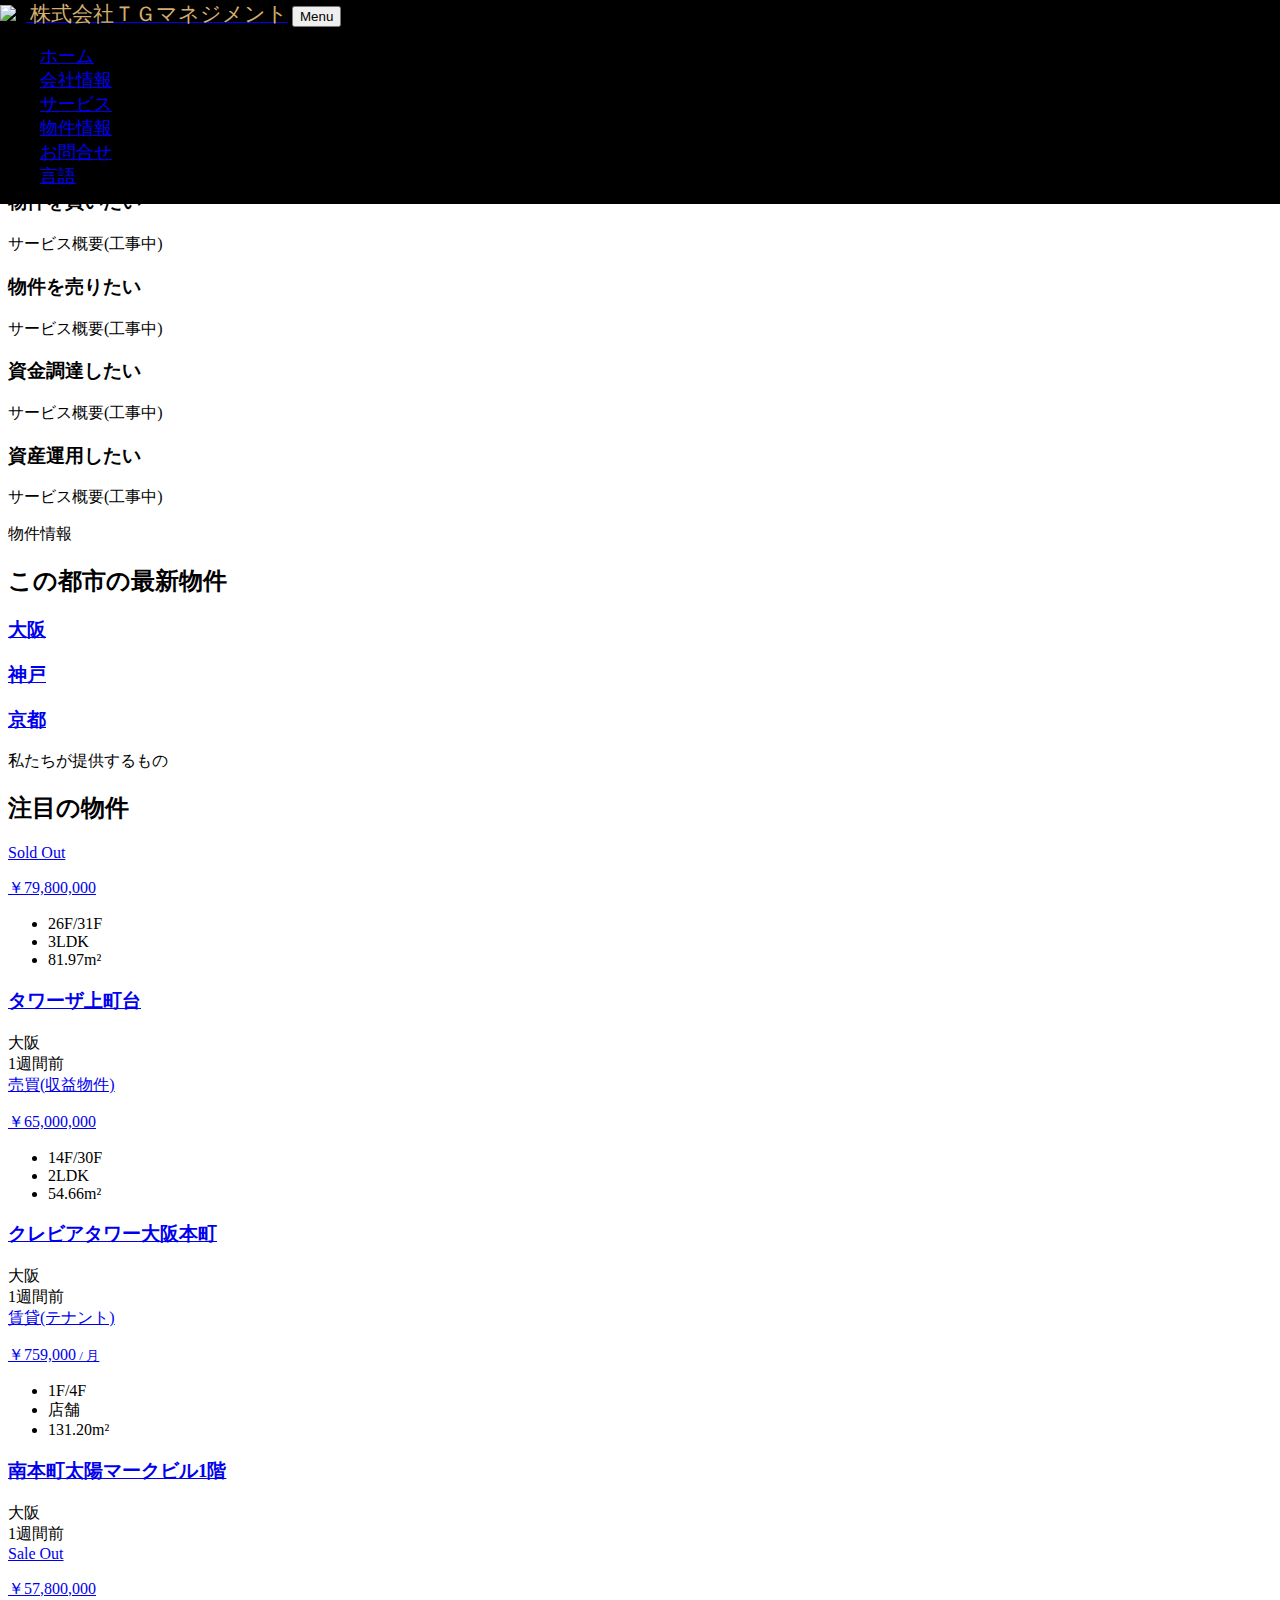
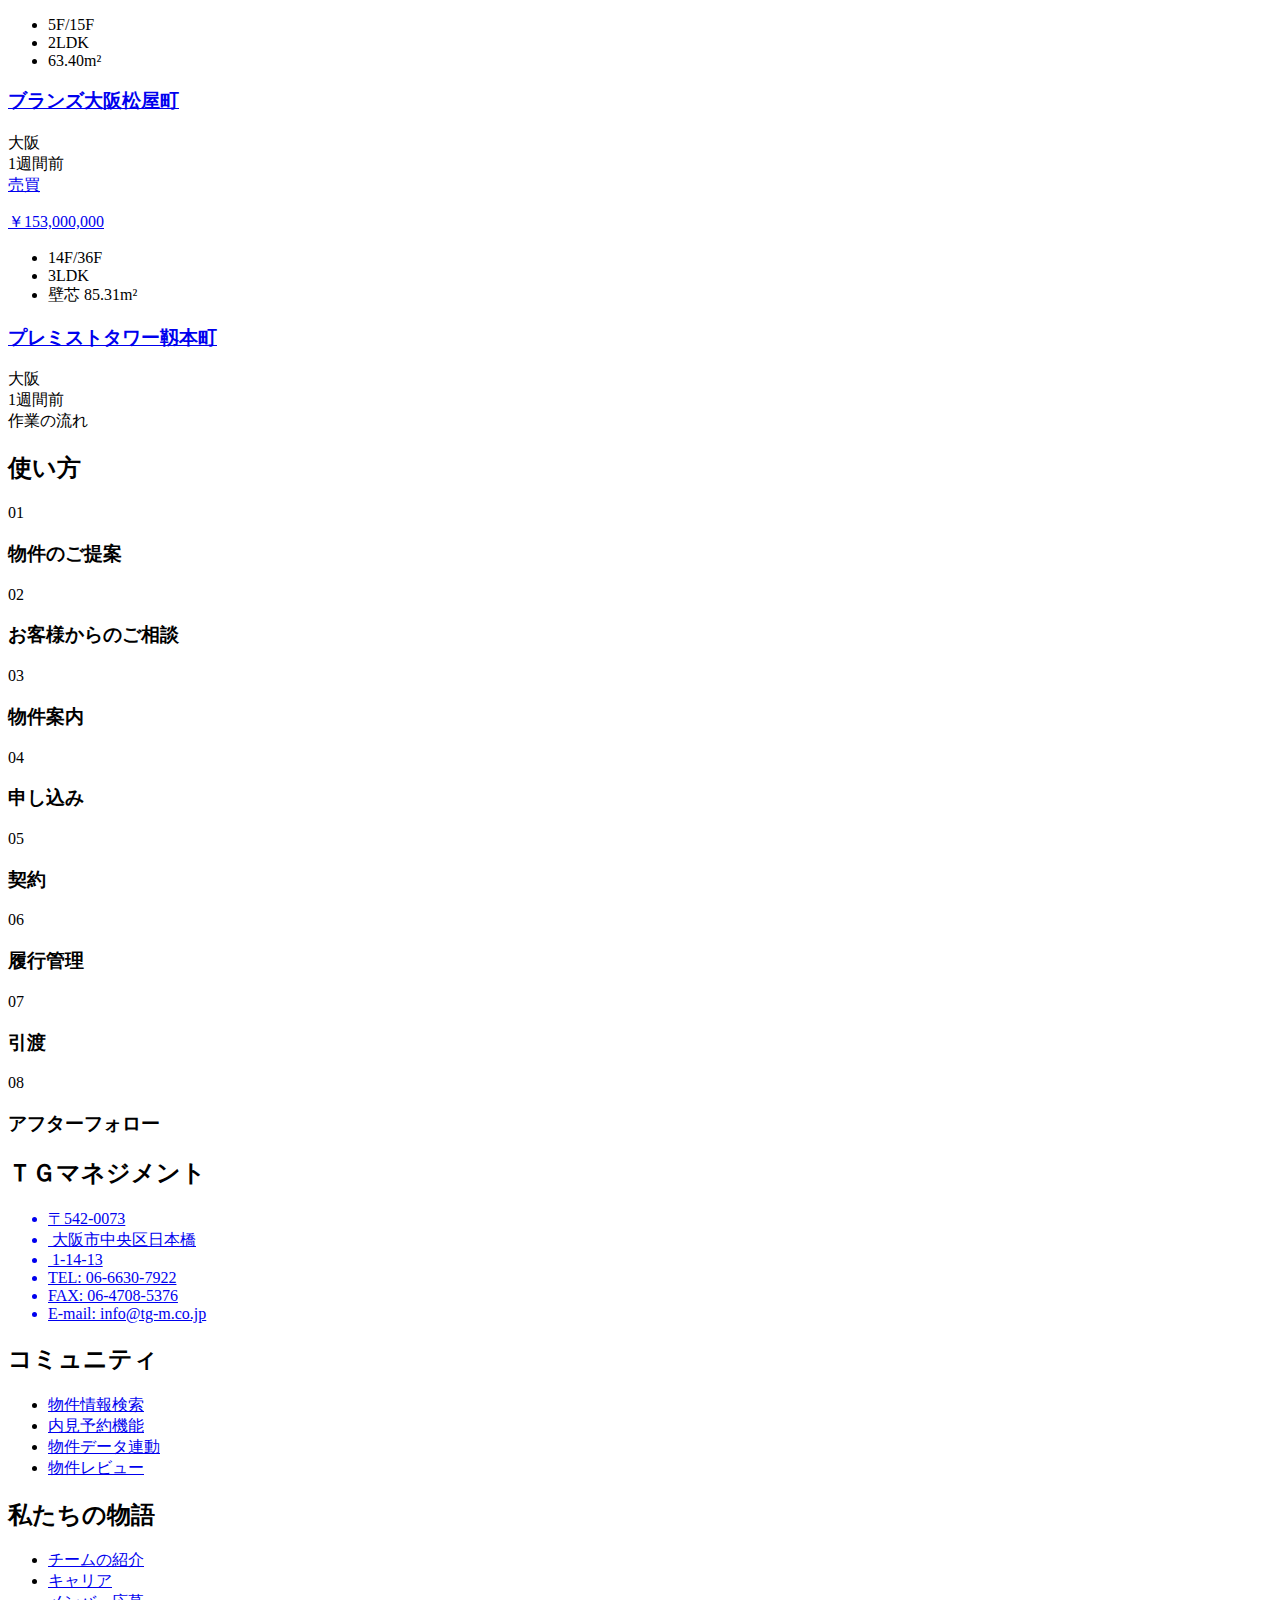
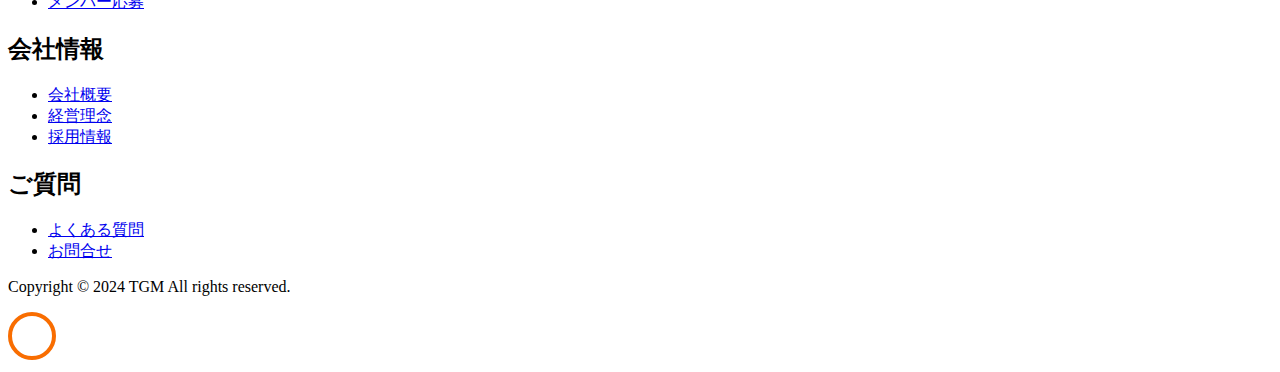
==== index.html @ e291aad8 "change info" ====
<!DOCTYPE html>
<html lang="jp">

<head>
	<title>TGM</title>
	<meta charset="utf-8">
	<meta name="viewport" content="width=device-width, initial-scale=1, shrink-to-fit=no">

	<link rel="icon" href="favicon.ico">
	<link rel="stylesheet" href="css/animate.css">

	<link rel="stylesheet" href="css/owl.carousel.min.css">
	<link rel="stylesheet" href="css/owl.theme.default.min.css">
	<link rel="stylesheet" href="css/magnific-popup.css">

	<link rel="stylesheet" href="css/flaticon.css">
	<link rel="stylesheet" href="css/style.css">
</head>

<body>

	<!-- dialog -->
	<div id="dialog" class="dialog" style="display: none;">
		<div class="dialog-content">
			<img src="images/kojitou.png" style="margin-right: 10px;">
			<span class="close-button" onclick="closeDialog()">&times;</span>
		</div>
	</div>

	<nav class="navbar navbar-expand-lg navbar-dark ftco_navbar bg-dark ftco-navbar-light" id="ftco-navbar">
		<div class="container">
			<div class="row">
				<a class="navbar-brand d-flex align-items-center " href="index.html"><img src="images/logo.png"
						style="margin-right: 10px;">
					<span style="color: #D4AE6F ; font-size: 21px;">株式会社ＴＧマネジメント</span></a>
				<button class="navbar-toggler" type="button" data-toggle="collapse" data-target="#ftco-nav"
					aria-controls="ftco-nav" aria-expanded="false" aria-label="Toggle navigation">
					<span class="oi oi-menu"></span> Menu
				</button>
			</div>

			<div class="collapse navbar-collapse" id="ftco-nav">
				<ul class="navbar-nav ml-auto">
					<li class="nav-item active"><a href="index.html" class="nav-link" style="font-size: 18px;">ホーム</a>
					</li>
					<li class="nav-item"><a href="about.html" class="nav-link" style="font-size: 18px;">会社情報</a></li>
					<li class="nav-item"><a href="services.html" class="nav-link" style="font-size: 18px;">サービス</a></li>
					<li class="nav-item"><a href="properties.html" class="nav-link" style="font-size: 18px;">物件情報</a>
					</li>
					<li class="nav-item"><a href="contact.html" class="nav-link" style="font-size: 18px;">お問合せ</a></li>
					<li class="nav-item">
						<div class="dropdown nav-link">
							<a href="#" class="dropdown-toggle" data-bs-toggle="dropdown" aria-expanded="false"
								style="font-size: 18px;">
								言語
							</a>
							<ul class="dropdown-menu dropdown-menu-end">
								<li><a class="dropdown-item" href="#">日本語</a></li>
								<li><a class="dropdown-item" href="#">简体中文</a></li>
							</ul>
						</div>
					</li>
				</ul>
			</div>


		</div>
	</nav>
	<!-- END nav -->
	<section class="hero-wrap" style="background-image: url('images/bg1_2.jpg');">
		<div class="overlay"></div>
		<div class="container">
			<div class="row no-gutters slider-text align-items-center">
				<div class="col-lg-7 col-md-6 ftco-animate d-flex align-items-end">
					<div class="text">
						<h1 class="mb-4">あなたの夢と未来、<br>そして自信に<br></h1>
						<p style="font-size: 24px;">理想なお住まいを私たちにお任せください。</p>
						<!-- <p><a href="#" class="btn btn-primary py-3 px-4" 
								style="font-size: 24px;">お勧め物件</a></p> -->
						<!-- <button class="btn btn-primary py-3 px-4" style="font-size: 24px;"
							onclick="showDialog()">お勧め物件</button> -->
					</div>
				</div>
			</div>
		</div>
	</section>

	<!-- <section class="ftco-section ftco-no-pb ftco-no-pt search-bg">
		<div class="container">
			<div class="row">
				<div class="col-md-12">
					<div class="search-wrap-1 ftco-animate p-4">
						<form action="#" class="search-property-1">
							<div class="row">
								<div class="col-lg align-items-end">
									<div class="form-group">
										<label for="#">キーワード</label>
										<div class="form-field">
											<div class="icon"><span class="fa fa-search"></span></div>
											<input type="text" class="form-control" placeholder="キーワード入力">
										</div>
									</div>
								</div>
								<div class="col-lg align-items-end">
									<div class="form-group">
										<label for="#">物件タイプ</label>
										<div class="form-field">
											<div class="select-wrap">
												<div class="icon"><span class="fa fa-chevron-down"></span></div>
												<select name="" id="" class="form-control">
													<option value="">住居</option>
													<option value="">オフィス</option>
													<option value="">店舗</option>
													<option value="">民泊</option>
												</select>
											</div>
										</div>
									</div>
								</div>
								<div class="col-lg align-items-end">
									<div class="form-group">
										<label for="#">エリア</label>
										<div class="form-field">
											<div class="icon"><span class="fa fa-search"></span></div>
											<input type="text" class="form-control" placeholder="エリア">
										</div>
									</div>
								</div>
								<div class="col-lg align-items-end">
									<div class="form-group">
										<label for="#">ご予算</label>
										<div class="form-field">
											<div class="select-wrap">
												<div class="icon"><span class="fa fa-chevron-down"></span></div>
												<select name="" id="" class="form-control">
													<option value="">￥1,000万</option>
													<option value="">￥2,000万</option>
													<option value="">￥3,000万</option>
													<option value="">￥4,000万</option>
													<option value="">￥5,000万</option>
													<option value="">￥6,000万</option>
													<option value="">￥8,000万</option>
													<option value="">￥10,000万</option>
													<option value="">￥15,000万</option>
													<option value="">￥20,000万</option>
													<option value="">￥30,000万</option>
													<option value="">￥50,000万</option>
												</select>
											</div>
										</div>
									</div>
								</div>
								<div class="col-lg align-self-end">
									<div class="form-group">
										<div class="form-field">
											<input type="submit" value="検索" class="form-control btn btn-primary"
												onclick="showDialog()">
										</div>
									</div>
								</div>
							</div>
						</form>
					</div>
				</div>
			</div>
		</div>
	</section> -->

	<section class="ftco-section ftco-no-pb ftco-no-pt bg-primary">
		<div class="container">
			<div class="row d-flex no-gutters">
				<div class="col-md-3 d-flex align-items-stretch ftco-animate">
					<div class="media block-6 services services-bg d-block text-center px-4 py-5">
						<div class="icon d-flex justify-content-center align-items-center"><span
								class="flaticon-business"></span>
						</div>
						<div class="media-body py-md-4">
							<h3>物件を買いたい</h3>
							<p>サービス概要(工事中)</p>
							<!-- <p><strong  style="color: #bebaba;">サービス概要(工事中)</strong></p> -->
						</div>
					</div>
				</div>
				<div class="col-md-3 d-flex align-items-stretch ftco-animate">
					<div class="media block-6 services services-bg services-darken d-block text-center px-4 py-5">
						<div class="icon d-flex justify-content-center align-items-center"><span
								class="flaticon-home"></span></div>
						<div class="media-body py-md-4">
							<h3>物件を売りたい</h3>
							<p>サービス概要(工事中)</p>
						</div>
					</div>
				</div>
				<div class="col-md-3 d-flex align-items-stretch ftco-animate">
					<div class="media block-6 services services-bg services-lighten d-block text-center px-4 py-5">
						<div class="icon d-flex justify-content-center align-items-center"><span
								class="flaticon-stats"></span>
						</div>
						<div class="media-body py-md-4">
							<h3>資金調達したい</h3>
							<p>サービス概要(工事中)</p>
						</div>
					</div>
				</div>
				<div class="col-md-3 d-flex align-items-stretch ftco-animate">
					<div class="media block-6 services services-bg d-block text-center px-4 py-5">
						<div class="icon d-flex justify-content-center align-items-center"><span
								class="flaticon-quarantine"></span>
						</div>
						<div class="media-body py-md-4">
							<h3>資産運用したい</h3>
							<p>サービス概要(工事中)</p>
						</div>
					</div>
				</div>
			</div>
		</div>
	</section>

	<section class="ftco-section ftco-no-pt">
		<div class="container">
			<div class="row justify-content-center">
				<div class="col-md-12 heading-section text-center ftco-animate mb-5">
					<span class="subheading">物件情報</span>
					<h2 class="mb-2">この都市の最新物件</h2>
				</div>
			</div>
			<div class="row">
				<div class="col-md-4">
					<a href="#" class="search-place img" style="background-image: url(images/place1.jpg);"
						onclick="showDialog()">
						<div class="desc">
							<h3><span>大阪</span></h3>
							<span></span>
						</div>
					</a>
				</div>
				<div class="col-md-4">
					<a href="#" class="search-place img" style="background-image: url(images/place5.jpg); "
						onclick="showDialog()">
						<div class="desc">
							<h3><span>神戸</span></h3>
							<span></span>
						</div>
					</a>
				</div>

				<div class="col-md-4">
					<a href="#" class="search-place img" style="background-image: url(images/place2.jpg);"
						onclick="showDialog()">
						<div class="desc">
							<h3><span>京都</span></h3>
							<span></span>
						</div>
					</a>
				</div>
			</div>
		</div>
	</section>

	<section class="ftco-section">
		<div class="container">
			<div class="row justify-content-center">
				<div class="col-md-12 heading-section text-center ftco-animate mb-5">
					<span class="subheading">私たちが提供するもの</span>
					<h2 class="mb-2">注目の物件</h2>
				</div>
			</div>
			<div class="row ftco-animate">
				<div class="col-md-12">
					<div class="carousel-properties owl-carousel">
						<div class="item">
							<div class="property-wrap ftco-animate">
								<a href="detail1.html" target="_blank" class="img"
									style="background-image: url(images/work1.jpg);">
									<div class="rent-sale">
										<span class="sale">Sold Out</span>
									</div>
									<p class="price"><span class="orig-price">￥79,800,000</span></p>
								</a>
								<div class="text">
									<ul class="property_list">
										<li><span class="flaticon-bed"></span>26F/31F</li>
										<li><span class="flaticon-bathtub"></span>3LDK</li>
										<li><span class="flaticon-floor-plan"></span>81.97m²</li>
									</ul>
									<h3><a href="#">タワーザ上町台</a></h3>
									<span class="location">大阪</span>
									<!-- <a href="#" class="d-flex align-items-center justify-content-center btn-custom">
										<span class="fa fa-link"></span>
									</a> -->
									<div class="list-team d-flex align-items-center mt-2 pt-2 border-top">
										<div class="d-flex align-items-center">
											<!-- <div class="img" style="background-image: url(images/person_1.jpg);"></div>
				        					<h3 class="ml-2">John Dorf</h3> -->
										</div>
										<span class="text-right">1週間前</span>
									</div>
								</div>
							</div>
						</div>
						<div class="item">
							<div class="property-wrap ftco-animate">
								<a href="detail2.html" target="_blank" class="img"
									style="background-image: url(images/work2.jpg);">
									<div class="rent-sale">
										<span class="rent">売買(収益物件)</span>
									</div>
									<p class="price"><span class="orig-price">￥65,000,000</span></p>
								</a>
								<div class="text">
									<ul class="property_list">
										<li><span class="flaticon-bed"></span>14F/30F</li>
										<li><span class="flaticon-bathtub"></span>2LDK</li>
										<li><span class="flaticon-floor-plan"></span>54.66m²</li>
									</ul>
									<h3><a href="#">クレビアタワー大阪本町</a></h3>
									<span class="location">大阪</span>
									<!-- <a href="#" class="d-flex align-items-center justify-content-center btn-custom">
										<span class="fa fa-link"></span>
									</a> -->
									<div class="list-team d-flex align-items-center mt-2 pt-2 border-top">
										<div class="d-flex align-items-center">
											<!-- <div class="img" style="background-image: url(images/person_1.jpg);"></div>
				        					<h3 class="ml-2">John Dorf</h3> -->
										</div>
										<span class="text-right">1週間前</span>
									</div>
								</div>
							</div>
						</div>
						<div class="item">
							<div class="property-wrap ftco-animate">
								<a href="detail3.html" target="_blank" class="img"
									style="background-image: url(images/work3.jpg);">
									<div class="rent-sale">
										<span class="rent">賃貸(テナント)</span>
									</div>
									<p class="price">
										<!--<span class="old-price">￥759,000</span>--><span
											class="orig-price">￥759,000<small> / 月</small></span></p>
								</a>
								<div class="text">
									<ul class="property_list">
										<li><span class="flaticon-bed"></span>1F/4F</li>
										<li><span class="flaticon-bathtub"></span>店舗</li>
										<li><span class="flaticon-floor-plan"></span>131.20m²</li>
									</ul>
									<h3><a href="#">南本町太陽マークビル1階</a></h3>
									<span class="location">大阪</span>
									<!-- <a href="#" class="d-flex align-items-center justify-content-center btn-custom">
										<span class="fa fa-link"></span>
									</a> -->
									<div class="list-team d-flex align-items-center mt-2 pt-2 border-top">
										<div class="d-flex align-items-center">
											<!-- <div class="img" style="background-image: url(images/person_1.jpg);"></div>
				        					<h3 class="ml-2">John Dorf</h3> -->
										</div>
										<span class="text-right">1週間前</span>
									</div>
								</div>
							</div>
						</div>
						<div class="item">
							<div class="property-wrap ftco-animate">
								<!-- <a href="detail4.html" target="_blank" class="img"
									style="background-image: url(images/work4.jpg);">
									<div class="rent-sale">
										<span class="rent">Sale Out</span>
									</div>
									<p class="price"><span class="orig-price">￥57,800,000</span></p>
								</a> -->
								
								<a href="detail4.html" target="_blank" class="img"
									style="background-image: url(images/work4.jpg);">
									<div class="rent-sale">
										<span class="sale">Sale Out</span>
									</div>
									<p class="price"><span class="orig-price">￥57,800,000</span></p>
								</a>

								<div class="text">
									<ul class="property_list">
										<li><span class="flaticon-bed"></span>5F/15F</li>
										<li><span class="flaticon-bathtub"></span>2LDK</li>
										<li><span class="flaticon-floor-plan"></span>63.40m²</li>
									</ul>
									<h3><a href="#">ブランズ大阪松屋町</a></h3>
									<span class="location">大阪</span>
									<!-- <a href="#" class="d-flex align-items-center justify-content-center btn-custom">
										<span class="fa fa-link"></span>
									</a> -->
									<div class="list-team d-flex align-items-center mt-2 pt-2 border-top">
										<div class="d-flex align-items-center">
											<!-- <div class="img" style="background-image: url(images/person_1.jpg);"></div>
				        					<h3 class="ml-2">John Dorf</h3> -->
										</div>
										<span class="text-right">1週間前</span>
									</div>
								</div>
							</div>
						</div>
						<div class="item">
							<div class="property-wrap ftco-animate">
								<a href="detail5.html" target="_blank" class="img"
									style="background-image: url(images/work5.jpg);">
									<div class="rent-sale">
										<span class="rent">売買</span>
									</div>
									<p class="price"><span class="orig-price">￥153,000,000</span></p>
								</a>
								<div class="text">
									<ul class="property_list">
										<li><span class="flaticon-bed"></span>14F/36F</li>
										<li><span class="flaticon-bathtub"></span>3LDK</li>
										<li><span class="flaticon-floor-plan"></span>壁芯 85.31m²</li>
									</ul>
									<h3><a href="#">プレミストタワー靱本町</a></h3>
									<span class="location">大阪</span>
									<!-- <a href="#" class="d-flex align-items-center justify-content-center btn-custom">
										<span class="fa fa-link"></span>
									</a> -->
									<div class="list-team d-flex align-items-center mt-2 pt-2 border-top">
										<div class="d-flex align-items-center">
											<!-- <div class="img" style="background-image: url(images/person_1.jpg);"></div>
				        					<h3 class="ml-2">John Dorf</h3> -->
										</div>
										<span class="text-right">1週間前</span>
									</div>
								</div>
							</div>
						</div>
					</div>
				</div>
			</div>
		</div>
	</section>

	<section class="ftco-section services-section bg-darken">
		<div class="container">
			<div class="row justify-content-center">
				<div class="col-md-12 text-center heading-section heading-section-white ftco-animate">
					<span class="subheading">作業の流れ</span>
					<h2 class="mb-3">使い方</h2>
				</div>
			</div>
			<div class="row">
				<div class="col-md-3 d-flex align-self-stretch ftco-animate">
					<div class="media block-6 services services-2">
						<div class="media-body py-md-4 text-center">
							<div class="icon mb-1 d-flex align-items-center justify-content-center"><span>01</span>
								<img src="images/blob.svg" alt="">
							</div>
							<h3>物件のご提案</h3>
							<!-- <p>A small river named Duden flows by their place and supplies it with the necessary regelialia.</p> -->
						</div>
					</div>
				</div>
				<div class="col-md-3 d-flex align-self-stretch ftco-animate">
					<div class="media block-6 services services-2">
						<div class="media-body py-md-4 text-center">
							<div class="icon mb-1 d-flex align-items-center justify-content-center"><span>02</span>
								<img src="images/blob.svg" alt="">
							</div>
							<h3>お客様からのご相談</h3>
							<!-- <p>A small river named Duden flows by their place and supplies it with the necessary regelialia.</p> -->
						</div>
					</div>
				</div>
				<div class="col-md-3 d-flex align-self-stretch ftco-animate">
					<div class="media block-6 services services-2">
						<div class="media-body py-md-4 text-center">
							<div class="icon mb-1 d-flex align-items-center justify-content-center"><span>03</span>
								<img src="images/blob.svg" alt="">
							</div>
							<h3>物件案内</h3>
							<!-- <p>A small river named Duden flows by their place and supplies it with the necessary regelialia.</p> -->
						</div>
					</div>
				</div>
				<div class="col-md-3 d-flex align-self-stretch ftco-animate">
					<div class="media block-6 services services-2">
						<div class="media-body py-md-4 text-center">
							<div class="icon mb-1 d-flex align-items-center justify-content-center"><span>04</span>
								<img src="images/blob.svg" alt="">
							</div>
							<h3>申し込み</h3>
							<!-- <p>A small river named Duden flows by their place and supplies it with the necessary regelialia.</p> -->
						</div>
					</div>
				</div>
				<div class="col-md-3 d-flex align-self-stretch ftco-animate">
					<div class="media block-6 services services-2">
						<div class="media-body py-md-4 text-center">
							<div class="icon mb-1 d-flex align-items-center justify-content-center"><span>05</span>
								<img src="images/blob.svg" alt="">
							</div>
							<h3>契約</h3>
							<!-- <p>A small river named Duden flows by their place and supplies it with the necessary regelialia.</p> -->
						</div>
					</div>
				</div>
				<div class="col-md-3 d-flex align-self-stretch ftco-animate">
					<div class="media block-6 services services-2">
						<div class="media-body py-md-4 text-center">
							<div class="icon mb-1 d-flex align-items-center justify-content-center"><span>06</span>
								<img src="images/blob.svg" alt="">
							</div>
							<h3>履行管理</h3>
							<!-- <p>A small river named Duden flows by their place and supplies it with the necessary regelialia.</p> -->
						</div>
					</div>
				</div>
				<div class="col-md-3 d-flex align-self-stretch ftco-animate">
					<div class="media block-6 services services-2">
						<div class="media-body py-md-4 text-center">
							<div class="icon mb-1 d-flex align-items-center justify-content-center"><span>07</span>
								<img src="images/blob.svg" alt="">
							</div>
							<h3>引渡</h3>
							<!-- <p>A small river named Duden flows by their place and supplies it with the necessary regelialia.</p> -->
						</div>
					</div>
				</div>
				<div class="col-md-3 d-flex align-self-stretch ftco-animate">
					<div class="media block-6 services services-2">
						<div class="media-body py-md-4 text-center">
							<div class="icon mb-1 d-flex align-items-center justify-content-center"><span>08</span>
								<img src="images/blob.svg" alt="">
							</div>
							<h3>アフターフォロー</h3>
							<!-- <p>A small river named Duden flows by their place and supplies it with the necessary regelialia.</p> -->
						</div>
					</div>
				</div>
			</div>
		</div>
	</section>

	<footer class="ftco-footer ftco-section">
		<div class="container">
			<div class="row mb-5">

				<div class="col-md">
					<div class="ftco-footer-widget mb-4 ml-md-4">
						<h2 class="ftco-heading-2">ＴＧマネジメント</h2>
						<a href="about.html">
							<ul class="list-unstyled">
								<a href="about.html">
									<div>
										<li><span class="fa fa-chevron-right mr-2"></span>〒542-0073 </li>
										<li><span class="fa fa-chevron-right mr-2"></span>&nbsp;大阪市中央区日本橋 </li>
										<li><span class="fa fa-chevron-right mr-2"></span>&nbsp;1-14-13</li>
										<!--<li><a href="#"><span class="fa fa-chevron-right mr-2"></span>&nbsp;サンオフェス日本橋4F</a>　-->
										<li><span class="fa fa-chevron-right mr-2"></span>TEL: 06-6630-7922</li>
										<li><span class="fa fa-chevron-right mr-2"></span>FAX: 06-4708-5376</li>
										<li><span class="fa fa-chevron-right mr-2"></span>E-mail:
											info@tg-m.co.jp
										</li>
									</div>
								</a>
							</ul>

					</div>
				</div>

				<div class="col-md">
					<div class="ftco-footer-widget mb-4 ml-md-4">
						<h2 class="ftco-heading-2">コミュニティ</h2>
						<ul class="list-unstyled">
							<div onclick="showDialog()">
								<li><a href="#"><span class="fa fa-chevron-right mr-2"></span>物件情報検索</a></li>
								<li><a href="#"><span class="fa fa-chevron-right mr-2"></span>内見予約機能</a></li>
								<li><a href="#"><span class="fa fa-chevron-right mr-2"></span>物件データ連動</a></li>
								<li><a href="#"><span class="fa fa-chevron-right mr-2"></span>物件レビュー</a></li>
							</div>
						</ul>
					</div>
				</div>
				<div class="col-md">
					<div class="ftco-footer-widget mb-4 ml-md-4">
						<h2 class="ftco-heading-2">私たちの物語</h2>
						<ul class="list-unstyled">
							<div onclick="showDialog()">
								<li><a href="#"><span class="fa fa-chevron-right mr-2"></span>チームの紹介</a></li>
								<li><a href="#"><span class="fa fa-chevron-right mr-2"></span>キャリア</a></li>
								<li><a href="#"><span class="fa fa-chevron-right mr-2"></span>メンバー応募</a></li>
							</div>
						</ul>
					</div>
				</div>
				<div class="col-md">
					<div class="ftco-footer-widget mb-4">
						<h2 class="ftco-heading-2">会社情報</h2>
						<ul class="list-unstyled">
							<div>
								<li><a href="about.html"><span class="fa fa-chevron-right mr-2"></span>会社概要</a></li>
								<li><a href="about.html"><span class="fa fa-chevron-right mr-2"></span>経営理念</a></li>
								<li><a href="about.html"><span class="fa fa-chevron-right mr-2"></span>採用情報</a></li>
							</div>
						</ul>
					</div>
				</div>
				<div class="col-md">
					<div class="ftco-footer-widget mb-2">
						<h2 class="ftco-heading-2">ご質問</h2>
						<ul class="list-unstyled">
							<div>
								<li><a href="contact.html"><span class="fa fa-chevron-right mr-2"></span>よくある質問</a></li>
								<li><a href="contact.html"><span class="fa fa-chevron-right mr-2"></span>お問合せ</a></li>
							</div>
						</ul>
					</div>
				</div>
			</div>
			<div class="row">
				<div class="col-md-12 text-center">

					<p>Copyright &copy; 2024 TGM All rights reserved.<a target="_blank"></a></p>
				</div>
			</div>
		</div>
	</footer>

	<!-- loader -->
	<div id="ftco-loader" class="show fullscreen"><svg class="circular" width="48px" height="48px">
			<circle class="path-bg" cx="24" cy="24" r="22" fill="none" stroke-width="4" stroke="#eeeeee" />
			<circle class="path" cx="24" cy="24" r="22" fill="none" stroke-width="4" stroke-miterlimit="10"
				stroke="#F96D00" />
		</svg></div>


	<script src="js/jquery.min.js"></script>
	<script src="js/jquery-migrate-3.0.1.min.js"></script>
	<script src="js/popper.min.js"></script>
	<script src="js/bootstrap.min.js"></script>
	<script src="js/jquery.easing.1.3.js"></script>
	<script src="js/jquery.waypoints.min.js"></script>
	<script src="js/jquery.stellar.min.js"></script>
	<script src="js/owl.carousel.min.js"></script>
	<script src="js/jquery.magnific-popup.min.js"></script>
	<script src="js/jquery.animateNumber.min.js"></script>
	<script src="js/scrollax.min.js"></script>

	<script src="js/google-map.js"></script>
	<script src="js/main.js"></script>
	<script>
		function showDialog() {
			event.preventDefault();
			document.getElementById('dialog').style.display = "flex";
		}

		function closeDialog() {
			event.preventDefault();
			document.getElementById('dialog').style.display = "none";
		}
	</script>
	<script>
		const dropdown = document.querySelector('.dropdown');

		dropdown.addEventListener('click', () => {
			const dropdownMenu = dropdown.querySelector('.dropdown-menu');

			if (dropdownMenu.classList.contains('show')) {
				dropdownMenu.classList.remove('show');
			} else {
				dropdownMenu.classList.add('show');
			}
		});
	</script>

	<style>
		.dropdown-menu.show {
			display: block;
		}

		.dropdown-menu {
			display: none;
		}

		.dropdown-item {
			display: flex;
			align-items: center;
		}

		.nav-link:hover {
			cursor: pointer;
		}

		.navbar {
			position: fixed;
			left: 0;
			z-index: 100;
			background-color: #000000 !important;
			position: absolute;
			top: 0;
			width: 100%;
		}

		.navbar.scrolled {
			background-color: #000000 !important;
			/* color: #ffffff !important; */
		}

		.navbar.scrolled .nav-link {
			background-color: #000000 !important;
			color: #ffffff !important;
		}

		@media (max-width: 768px) {
			.navbar-brand {
				position: static;
			}
		}

		.navbar .nav-item .nav-link .active {
			color: #ffffff !important;
			/* 设置字体颜色为白色  !important */
		}
	</style>
	<style>
		#dialog {
			display: none;
			/* 默认情况下，对话框是隐藏的 */
			position: fixed;
			top: 50%;
			left: 50%;
			transform: translate(-50%, -50%);
			width: 656px;
			height: 480px;
			background-color: #B0E0E6;
			z-index: 10;
			justify-content: center;
			align-items: center;
			/* background-image: url(images/kojitou.png); */
		}

		#dialog .dialog-content {
			width: 50%;
			height: 50%;
			text-align: center;
			/* background-color: #808080;  */
			background-color: #B0E0E6;
		}

		#dialog .close-button {
			position: absolute;
			top: 0;
			right: 0;
			font-size: 24px;
			cursor: pointer;
		}

		#dialog .close-button:hover {
			color: #000;
		}

		#dialog img {
			margin: 0 auto;
			/* width: 328px;
			height: 240px; */
		}
	</style>
</body>

</html>
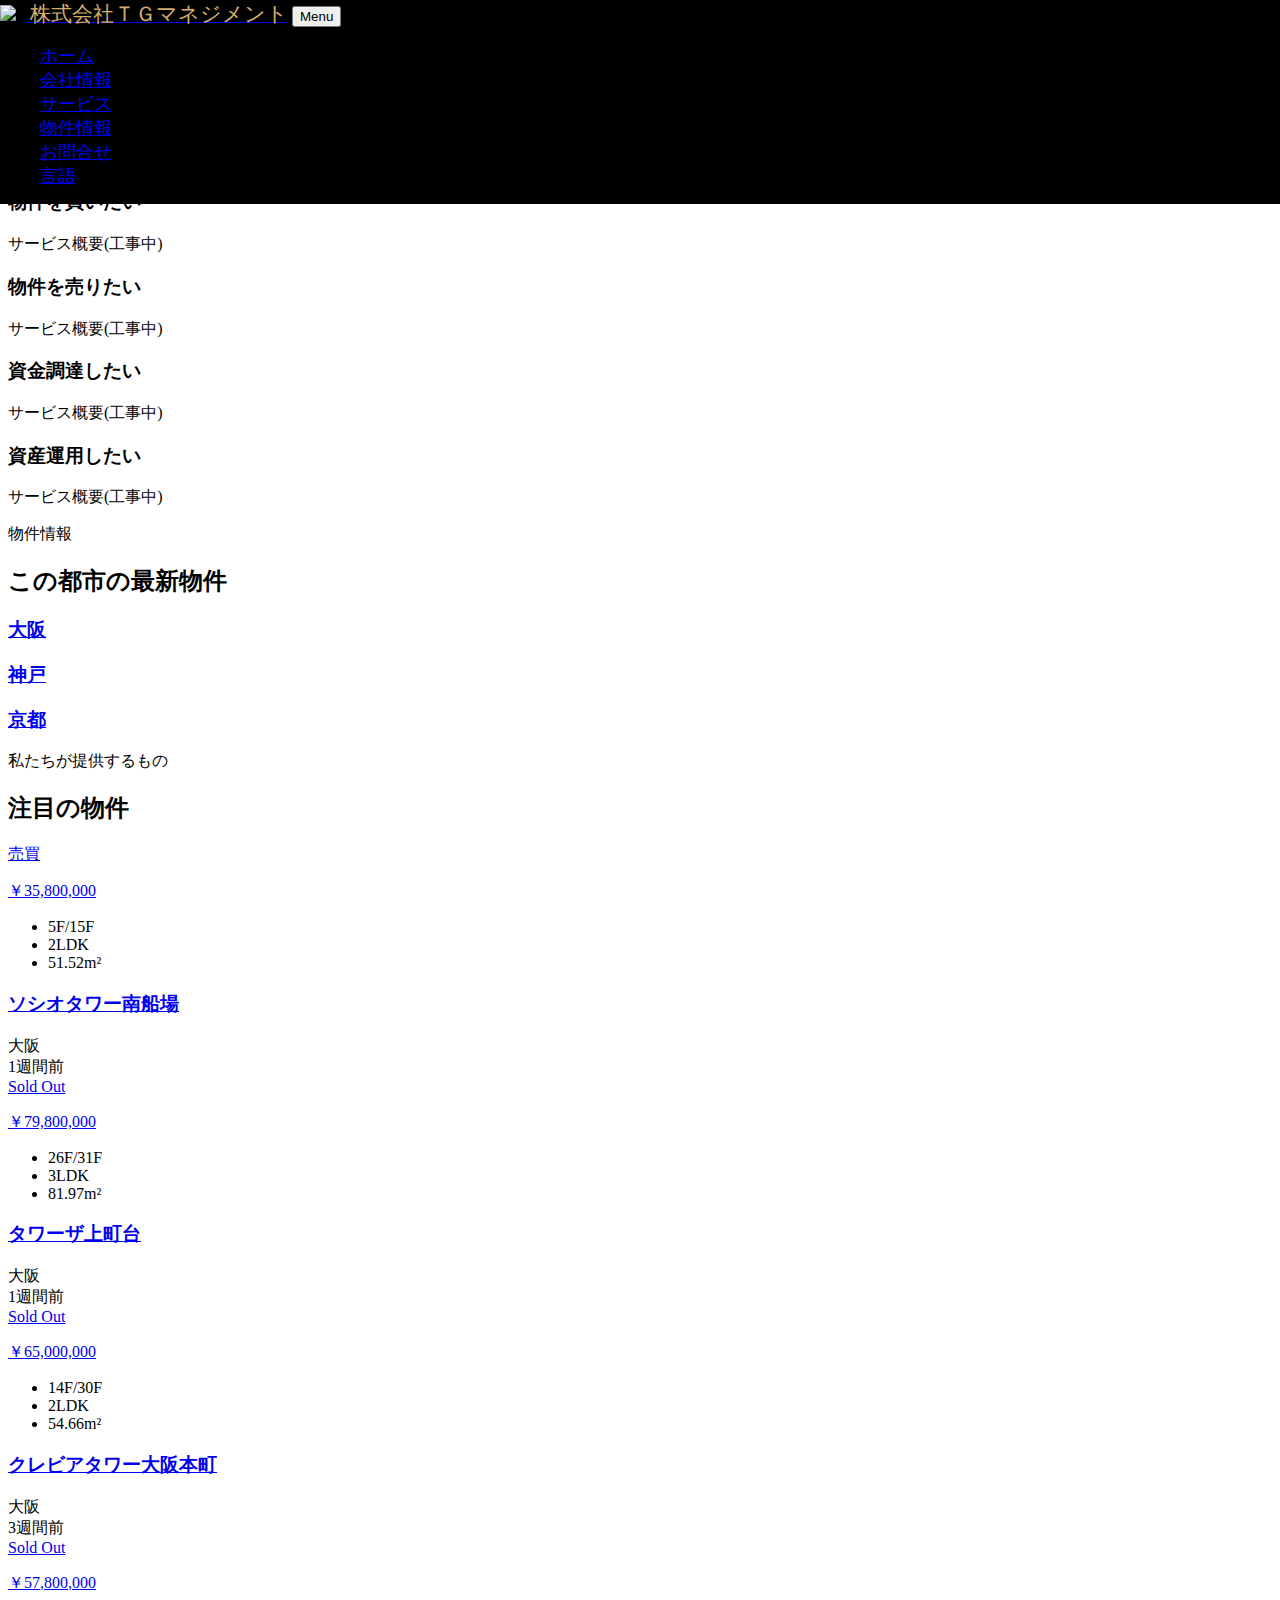
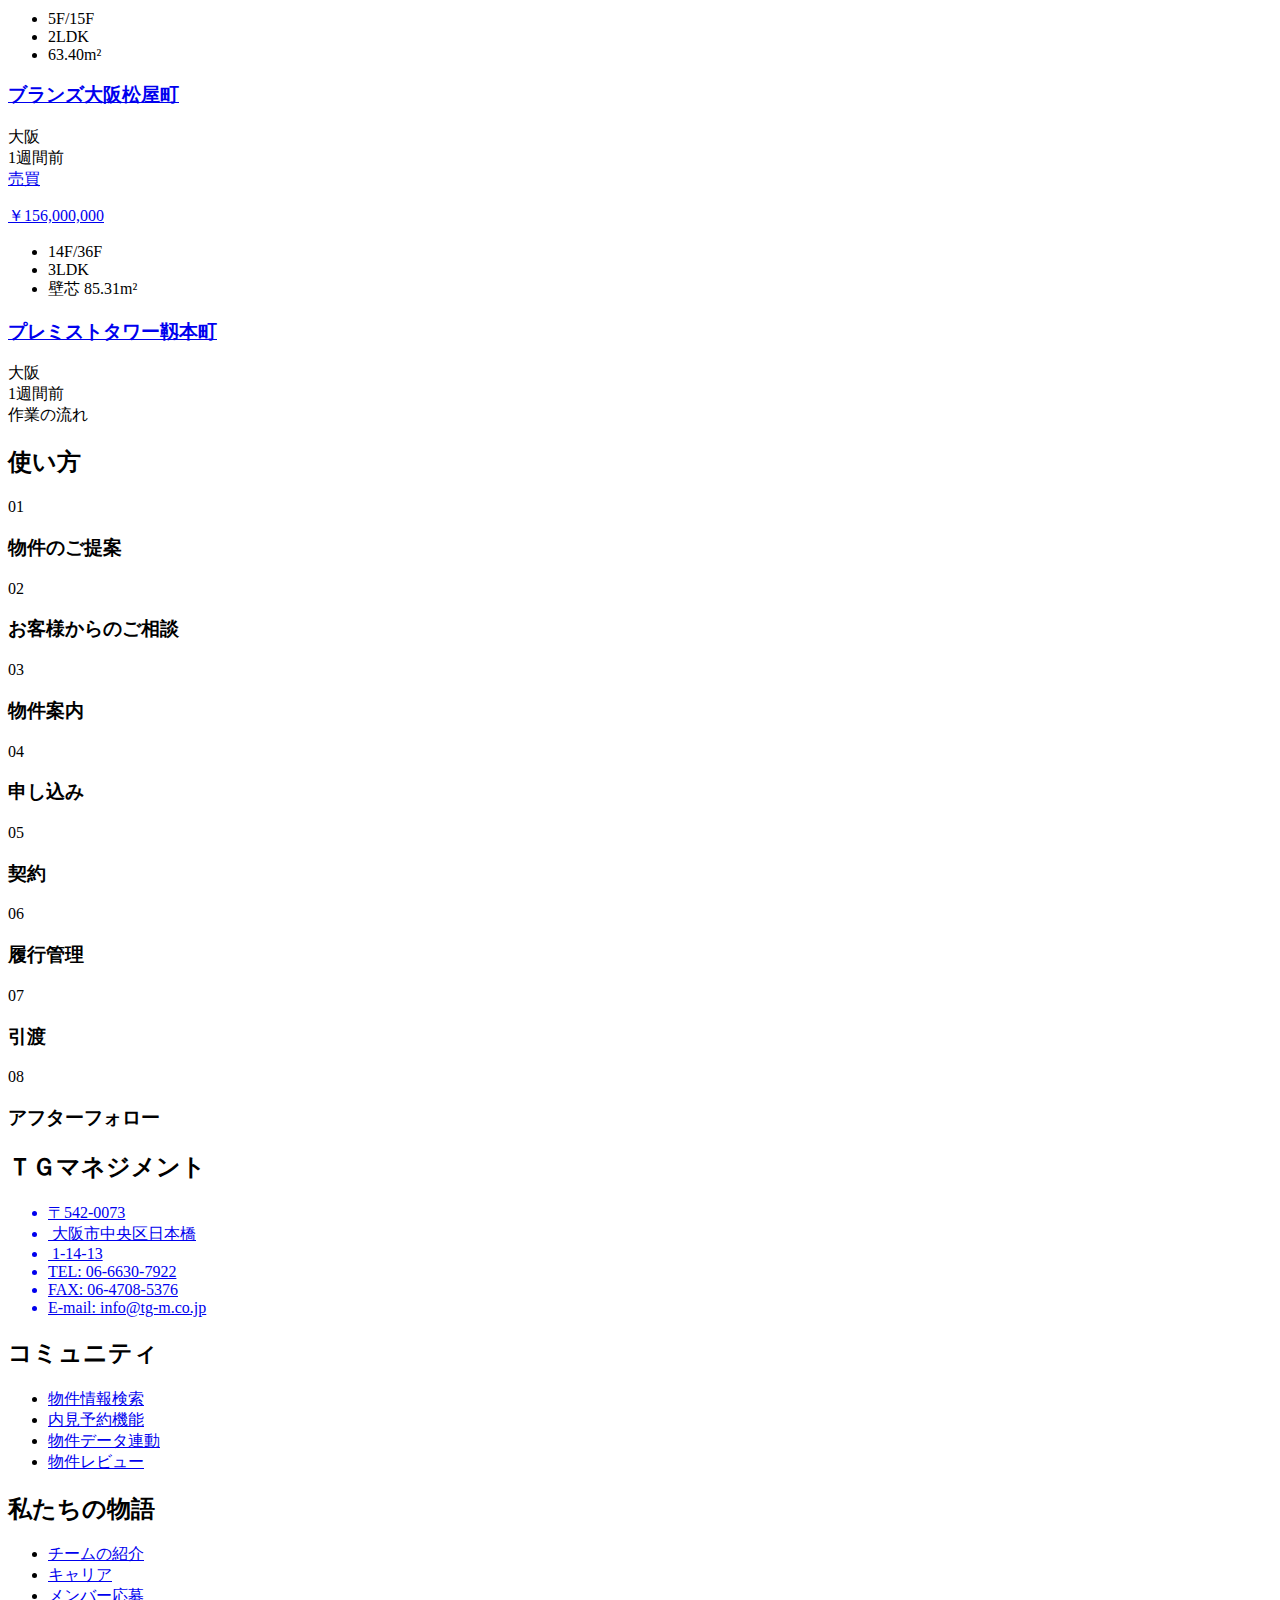
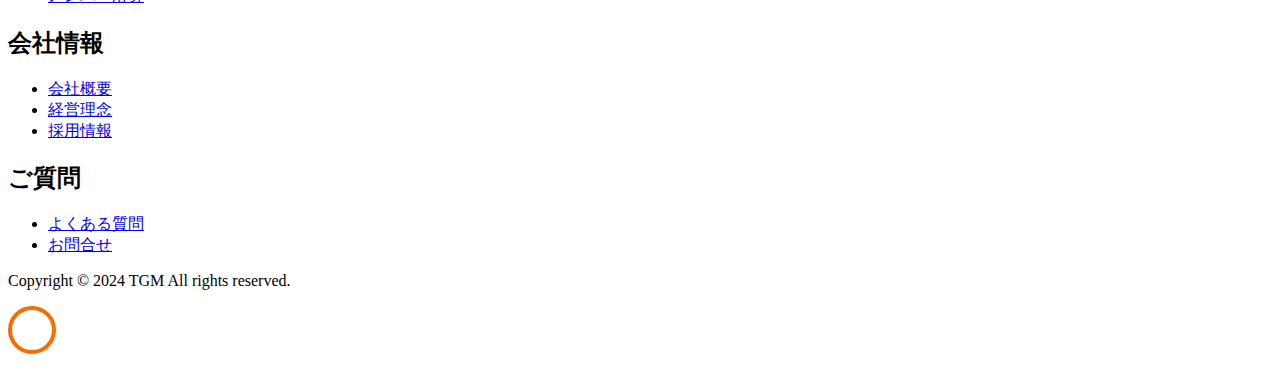
==== commit 63126981: "代表取締役変更" ====
--- a/index.html
+++ b/index.html
@@ -269,6 +269,38 @@
 			<div class="row ftco-animate">
 				<div class="col-md-12">
 					<div class="carousel-properties owl-carousel">
+						<!-- *******************物件DATA保存　開始************************ -->
+						<div class="item">
+						<!-- 2024/5/24 追加 -->
+							<div class="property-wrap ftco-animate">
+								<a href="detail6.html" target="_blank" class="img"
+									style="background-image: url(images/work6-01s.jpg);">
+									<div class="rent-sale">
+										<span class="rent">売買</span>
+									</div>
+									<p class="price"><span class="orig-price">￥35,800,000</span></p>
+								</a>
+								<div class="text">
+									<ul class="property_list">
+										<li><span class="flaticon-bed"></span>5F/15F</li>
+										<li><span class="flaticon-bathtub"></span>2LDK</li>
+										<li><span class="flaticon-floor-plan"></span>51.52m²</li>
+									</ul>
+									<h3><a href="#">ソシオタワー南船場</a></h3>
+									<span class="location">大阪</span>
+									<!-- <a href="#" class="d-flex align-items-center justify-content-center btn-custom">
+										<span class="fa fa-link"></span>
+									</a> -->
+									<div class="list-team d-flex align-items-center mt-2 pt-2 border-top">
+										<div class="d-flex align-items-center">
+											<!-- <div class="img" style="background-image: url(images/person_1.jpg);"></div>
+				        					<h3 class="ml-2">John Dorf</h3> -->
+										</div>
+										<span class="text-right">1週間前</span>
+									</div>
+								</div>
+							</div>
+						</div>
 						<div class="item">
 							<div class="property-wrap ftco-animate">
 								<a href="detail1.html" target="_blank" class="img"
@@ -304,7 +336,7 @@
 								<a href="detail2.html" target="_blank" class="img"
 									style="background-image: url(images/work2.jpg);">
 									<div class="rent-sale">
-										<span class="rent">売買(収益物件)</span>
+										<span class="sale">Sold Out</span>
 									</div>
 									<p class="price"><span class="orig-price">￥65,000,000</span></p>
 								</a>
@@ -324,39 +356,7 @@
 											<!-- <div class="img" style="background-image: url(images/person_1.jpg);"></div>
 				        					<h3 class="ml-2">John Dorf</h3> -->
 										</div>
-										<span class="text-right">1週間前</span>
-									</div>
-								</div>
-							</div>
-						</div>
-						<div class="item">
-							<div class="property-wrap ftco-animate">
-								<a href="detail3.html" target="_blank" class="img"
-									style="background-image: url(images/work3.jpg);">
-									<div class="rent-sale">
-										<span class="rent">賃貸(テナント)</span>
-									</div>
-									<p class="price">
-										<!--<span class="old-price">￥759,000</span>--><span
-											class="orig-price">￥759,000<small> / 月</small></span></p>
-								</a>
-								<div class="text">
-									<ul class="property_list">
-										<li><span class="flaticon-bed"></span>1F/4F</li>
-										<li><span class="flaticon-bathtub"></span>店舗</li>
-										<li><span class="flaticon-floor-plan"></span>131.20m²</li>
-									</ul>
-									<h3><a href="#">南本町太陽マークビル1階</a></h3>
-									<span class="location">大阪</span>
-									<!-- <a href="#" class="d-flex align-items-center justify-content-center btn-custom">
-										<span class="fa fa-link"></span>
-									</a> -->
-									<div class="list-team d-flex align-items-center mt-2 pt-2 border-top">
-										<div class="d-flex align-items-center">
-											<!-- <div class="img" style="background-image: url(images/person_1.jpg);"></div>
-				        					<h3 class="ml-2">John Dorf</h3> -->
-										</div>
-										<span class="text-right">1週間前</span>
+										<span class="text-right">3週間前</span>
 									</div>
 								</div>
 							</div>
@@ -374,7 +374,7 @@
 								<a href="detail4.html" target="_blank" class="img"
 									style="background-image: url(images/work4.jpg);">
 									<div class="rent-sale">
-										<span class="sale">Sale Out</span>
+										<span class="sale">Sold Out</span>
 									</div>
 									<p class="price"><span class="orig-price">￥57,800,000</span></p>
 								</a>
@@ -407,7 +407,7 @@
 									<div class="rent-sale">
 										<span class="rent">売買</span>
 									</div>
-									<p class="price"><span class="orig-price">￥153,000,000</span></p>
+									<p class="price"><span class="orig-price">￥156,000,000</span></p>
 								</a>
 								<div class="text">
 									<ul class="property_list">
@@ -430,6 +430,7 @@
 								</div>
 							</div>
 						</div>
+						<!-- *******************物件DATA保存　終了************************ -->
 					</div>
 				</div>
 			</div>
